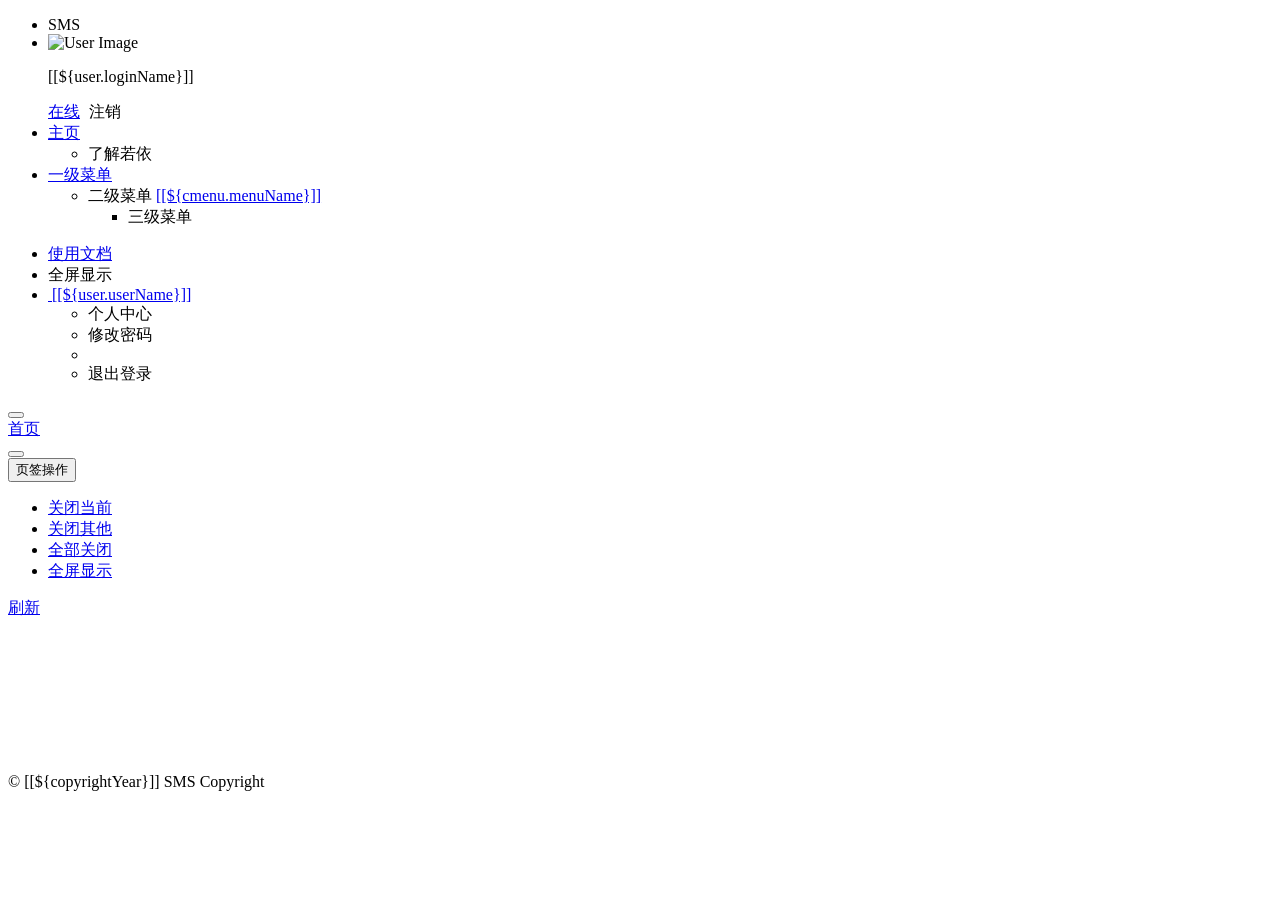
==== src/main/resources/templates/index.html @ 50740e72 "新建项目" ====
<!DOCTYPE html>
<html  lang="zh" xmlns:th="http://www.thymeleaf.org">
<head>
    <meta charset="utf-8">
    <meta name="viewport" content="width=device-width, initial-scale=1.0">
    <meta name="renderer" content="webkit">
    <title>工地管理系统首页</title>
    <meta name="keywords" content="工地管理系统首页">
    <meta name="description" content="工地管理系统首页">
    <!--[if lt IE 9]>
    <meta http-equiv="refresh" content="0;ie.html"/>
    <![endif]-->
    <link th:href="@{favicon.ico}" rel="stylesheet"/>
    <link th:href="@{/css/bootstrap.min.css}" rel="stylesheet"/>
    <link th:href="@{/css/font-awesome.min.css}" rel="stylesheet"/>
    <link th:href="@{/css/animate.css}" rel="stylesheet"/>
    <link th:href="@{/css/style.css}" rel="stylesheet"/>
    <link th:href="@{/css/skins.css}" rel="stylesheet"/>
    <link th:href="@{/dy/css/dy-ui.css?v=1.0.0}" rel="stylesheet"/>
    <style type="text/css">
        .nav > li:hover .dropdown-menu {display: block;}
        #content-main.max { height: calc(100% - 110px); overflow: hidden; width: 100%; height: 100%; left: 0px; position: absolute; top: 0px; z-index: 9998; margin: 0; }
    </style>
</head>
<body class="fixed-sidebar full-height-layout gray-bg" style="overflow: hidden" th:classappend="${@config.getKey('sys.index.skinName')}">
<div id="wrapper">

    <!--左侧导航开始-->
    <nav class="navbar-default navbar-static-side" role="navigation">
        <div class="nav-close">
            <i class="fa fa-times-circle"></i>
        </div>
        <div class="sidebar-collapse">
            <ul class="nav" id="side-menu">
                <li class="logo">
				     <span class="logo-lg">SMS</span>
            	</li>
            	<li>
            		<div class="user-panel">
            			<a class="menuItem" title="个人中心" th:href="@{/system/user/profile}"> 
            				<div class="hide" th:text="个人中心"></div>
					        <div class="pull-left image">
		                    	<img th:src="(${user.avatar} == '') ? @{/img/profile.jpg} : @{/profile/avatar/} + ${user.avatar}" class="img-circle" alt="User Image">
					        </div>
				        </a>
				        <div class="pull-left info">
				          <p>[[${user.loginName}]]</p>
				          <a href="#"><i class="fa fa-circle text-success"></i> 在线</a>
				          <a th:href="@{logout}" style="padding-left:5px;"><i class="fa fa-sign-out text-danger"></i> 注销</a>
				        </div>
				    </div>
            	</li>
                 <li class="active">
                    <a href="index.html"><i class="fa fa-home"></i> <span class="nav-label">主页</span> <span class="fa arrow"></span></a>
                    <ul class="nav nav-second-level">
                        <li class="active"><a class="menuItem" th:href="@{/system/main}">了解若依</a></li>
                    </ul>
                </li>
                <li th:each="menu : ${menus}">
                	<a href="#">
                		<i class="fa fa fa-bar-chart-o" th:class="${menu.icon}"></i>
                    	<span class="nav-label" th:text="${menu.menuName}">一级菜单</span> 
                    	<span class="fa arrow"></span>
                	</a>
                   <ul class="nav nav-second-level collapse">
						<li th:each="cmenu : ${menu.children}">
							<a th:if="${#lists.isEmpty(cmenu.children)}" class="menuItem" th:utext="${cmenu.menuName}" th:href="@{${cmenu.url}}">二级菜单</a>
							<a th:if="${not #lists.isEmpty(cmenu.children)}" href="#">[[${cmenu.menuName}]]<span class="fa arrow"></span></a>
							<ul th:if="${not #lists.isEmpty(cmenu.children)}" class="nav nav-third-level">
								<li th:each="emenu : ${cmenu.children}"><a class="menuItem" th:text="${emenu.menuName}" th:href="@{${emenu.url}}">三级菜单</a></li>
							</ul>
						</li>
					</ul>
                </li>
            </ul>
        </div>
    </nav>
    <!--左侧导航结束-->
    
    <!--右侧部分开始-->
    <div id="page-wrapper" class="gray-bg dashbard-1">
        <div class="row border-bottom">
            <nav class="navbar navbar-static-top" role="navigation" style="margin-bottom: 0">
                <div class="navbar-header">
                    <a class="navbar-minimalize minimalize-styl-2" style="color:#FFF;" href="#" title="收起菜单">
                    	<i class="fa fa-backward"></i>
                    </a>
                </div>
                <ul class="nav navbar-top-links navbar-right welcome-message">
                    <li><a title="使用文档" href="http://doc.ruoyi.vip" target="_blank"><i class="fa fa-question-circle"></i> 使用文档</a></li>
	                <li><a title="全屏显示" id="fullScreen"><i class="fa fa-arrows-alt"></i> 全屏显示</a></li>
                    <li class="dropdown user-menu">
						<a href="javascript:" class="dropdown-toggle" data-toggle="dropdown" data-hover="dropdown">
							<img th:src="(${user.avatar} == '') ? @{/img/profile.jpg} : @{/profile/avatar/} + ${user.avatar}" class="user-image">
							<span class="hidden-xs">[[${user.userName}]]</span>
						</a>
						<ul class="dropdown-menu">
							<li class="mt5">
								<a th:href="@{/system/user/profile}" class="menuItem">
								<i class="fa fa-user"></i> 个人中心</a>
							</li>
							<li>
								<a onclick="resetPwd()" class="menuItem">
								<i class="fa fa-key"></i> 修改密码</a>
							</li>
							<li class="divider"></li>
							<li>
								<a th:href="@{logout}">
								<i class="fa fa-sign-out"></i> 退出登录</a>
							</li>
						</ul>
					</li>
                </ul>
            </nav>
        </div>
        <div class="row content-tabs">
            <button class="roll-nav roll-left tabLeft">
                <i class="fa fa-backward"></i>
            </button>
            <nav class="page-tabs menuTabs">
                <div class="page-tabs-content">
                    <a href="javascript:;" class="active menuTab" data-id="/system/main">首页</a>
                </div>
            </nav>
            <button class="roll-nav roll-right tabRight">
                <i class="fa fa-forward"></i>
            </button>
            <div class="btn-group roll-nav roll-right">
                <button class="dropdown J_tabClose" data-toggle="dropdown">
                                                                          页签操作<span class="caret"></span>
                </button>
                <ul role="menu" class="dropdown-menu dropdown-menu-right">
                     <li><a class="tabCloseCurrent" href="javascript:void();">关闭当前</a></li>
                     <li><a class="tabCloseOther" href="javascript:void();">关闭其他</a></li>
					 <li><a class="tabCloseAll" href="javascript:void();">全部关闭</a></li>
					 <li><a class="tabMaxCurrent" href="javascript:void();">全屏显示</a></li>
                </ul>
            </div>
            <a href="#" class="roll-nav roll-right tabReload"><i class="fa fa-refresh"></i> 刷新</a>
        </div>
        
        <a id="ax_close_max" class="ax_close_max" href="#" title="关闭全屏"> <i class="fa fa-times-circle-o"></i> </a>
                    
        <div class="row mainContent" id="content-main">
            <iframe class="RuoYi_iframe" name="iframe0" width="100%" height="100%" data-id="/system/main"
                    th:src="@{/system/main}" frameborder="0" seamless></iframe>
        </div>
        <div class="footer">
            <div class="pull-right">© [[${copyrightYear}]] SMS Copyright </div>
        </div>
    </div>
    <!--右侧部分结束-->
</div>
<!-- 全局js -->
<script th:src="@{/js/jquery.min.js}"></script>
<script th:src="@{/js/bootstrap.min.js}"></script>
<script th:src="@{/js/plugins/metisMenu/jquery.metisMenu.js}"></script>
<script th:src="@{/js/plugins/slimscroll/jquery.slimscroll.min.js}"></script>
<script th:src="@{/ajax/libs/blockUI/jquery.blockUI.js}"></script>
<script th:src="@{/ajax/libs/layer/layer.min.js}"></script>
<script src="http://tajs.qq.com/stats?sId=62048022"></script>
<script th:src="@{/dy/js/dy-ui.js?v=1.0.0}"></script>
<script th:src="@{/dy/index.js}"></script>
<script th:src="@{/ajax/libs/fullscreen/jquery.fullscreen.js}"></script>
<script th:inline="javascript"> 
var ctx = [[@{/}]];
/*用户管理-重置密码*/
function resetPwd() {
    var url = ctx + 'system/user/profile/resetPwd';
    $.modal.open("重置密码", url, '800', '500');
}
</script>
</body>
</html>
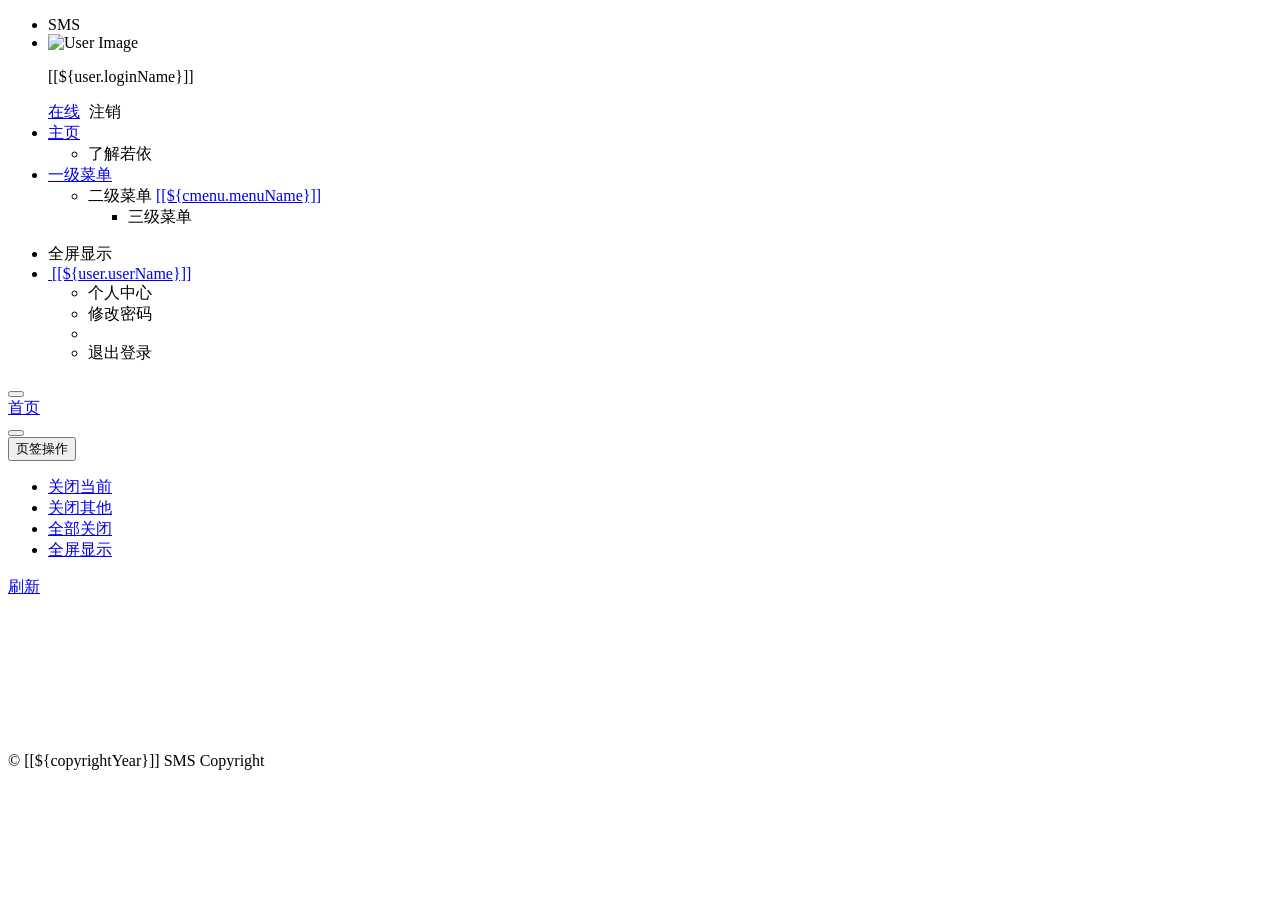
==== commit 4a7efbbb: "考勤统计增加" ====
--- a/src/main/resources/templates/index.html
+++ b/src/main/resources/templates/index.html
@@ -87,7 +87,6 @@
                     </a>
                 </div>
                 <ul class="nav navbar-top-links navbar-right welcome-message">
-                    <li><a title="使用文档" href="http://doc.ruoyi.vip" target="_blank"><i class="fa fa-question-circle"></i> 使用文档</a></li>
 	                <li><a title="全屏显示" id="fullScreen"><i class="fa fa-arrows-alt"></i> 全屏显示</a></li>
                     <li class="dropdown user-menu">
 						<a href="javascript:" class="dropdown-toggle" data-toggle="dropdown" data-hover="dropdown">
